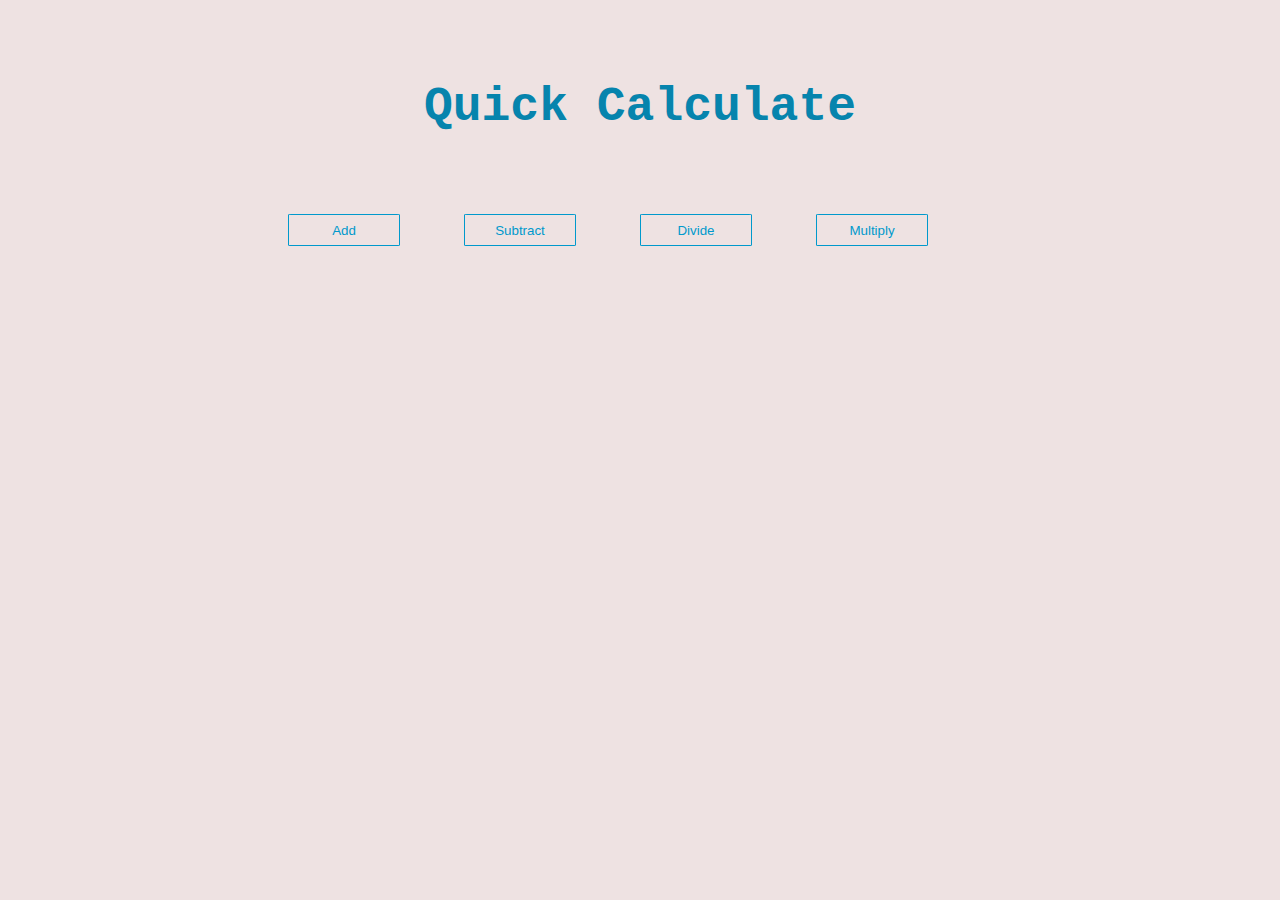
==== calc.html @ 830b6e18 "calc.html implemented" ====
<!DOCTYPE html>
<html lang="en">
  <head>
    <meta charset="UTF-8" />
    <meta name="viewport" content="width=device-width, initial-scale=1.0" />
    <title>JS file</title>
    <style>
      body {
        background: rgb(238, 226, 226);
      }
      button {
        border: none;
      }
      h1 {
        text-align: center;
        margin: 5rem auto;
        color: #0684ad;
        font-size: 48px;
        font-family: "Courier New", Courier, monospace;
      }
      .container {
        margin: 2rem auto;
        display: flex;
        align-content: center;
        justify-content: center;
      }
      .btn {
        padding: 0.2rem 0.5rem;
        border-radius: 3%;
        margin-right: 4rem;
        width: 7rem;
        height: 2rem;
        color: #0099cc;
        background-color: transparent;
        border: 1px solid #0099cc;
      }
      .btn:hover {
        background-color: #0099cc;
        border: none;
        color: white;
      }
    </style>
  </head>
  <body>
    <h1>Quick Calculate</h1>
    <div class="container">
      <button class="btn" onclick="add()">Add</button>
      <button class="btn" onclick="subtract()">Subtract</button>
      <button class="btn" onclick="divide()">Divide</button>
      <button class="btn" onclick="multiply()">Multiply</button>
    </div>
    <script>
      var firstNumber = null;
      var secondNumber = null;
      var num1 = null;
      var num2 = null;
      const promptUser = (text) => {
        value = Number(prompt(`please enter the ${text} number:`));
        return value;
        // if (value === null) {

        // }
      };

      // check user input
      const checkNum1 = () => {
        do {
          num1 = promptUser("first");
        } while (num1 == isNaN() || num1 == "");
        return (firstNumber = num1);
      };
      const checkNum2 = () => {
        do {
          num2 = promptUser("second");
        } while (num2 == isNaN(0, 9) || num2 == "");
        return (secondNumber = num2);
      };

      const checkNum = () => {
        /**
         * This function performs a check and returns the users' numbers
         */
        checkNum1();
        checkNum2();
      };

      // perform calculation using operand
      /**
       * This function performs a calculation using
       * the numbers and an operand
       */
      const calc = (num1, num2, operator) => {
        // run calc.
        var value = null;
        if (operator == "+") {
          value = num1 + num2;
        } else if (operator == "-") {
          value = num1 - num2;
        } else if (operator == "/") {
          value = num1 / num2;
        } else if (operator == "*") {
          value = num1 * num2;
        }
        let ans = `${num1} ${operator} ${num2} = ${value}`;
        alert(ans);
      };

      // addition
      const add = () => {
        checkNum();
        calc(firstNumber, secondNumber, "+");
      };
      // multiply
      const multiply = () => {
        checkNum();
        calc(firstNumber, secondNumber, "*");
      };
      // subtract
      const subtract = () => {
        checkNum();
        calc(firstNumber, secondNumber, "-");
      };
      // divide
      const divide = () => {
        checkNum();
        calc(firstNumber, secondNumber, "/");
      };
    </script>
  </body>
</html>
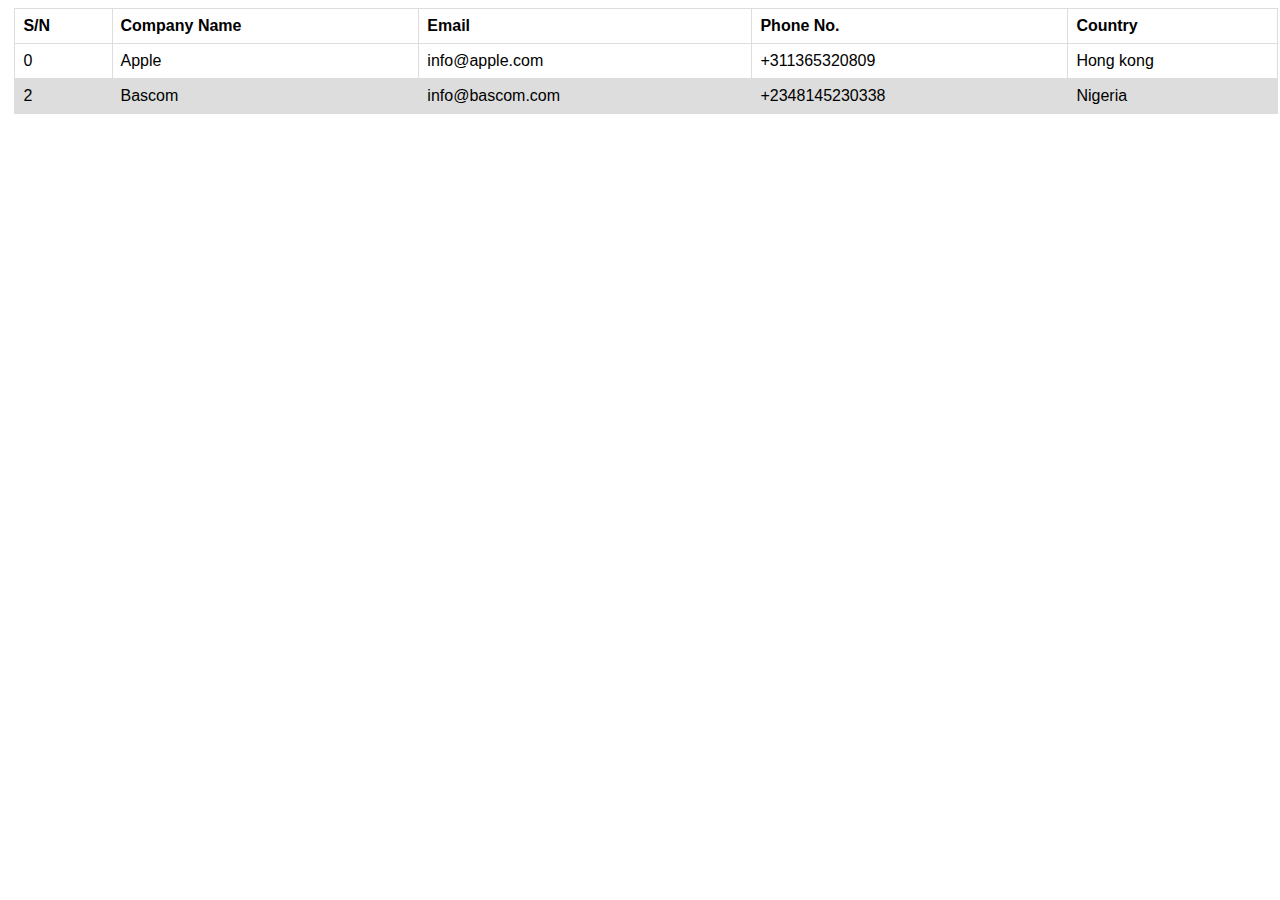
==== commit 73af38dc: "additional input" ====
--- a/calc.html
+++ b/calc.html
@@ -1,130 +1,97 @@
 <!DOCTYPE html>
 <html lang="en">
-  <head>
-    <meta charset="UTF-8" />
-    <meta name="viewport" content="width=device-width, initial-scale=1.0" />
-    <title>JS file</title>
-    <style>
-      body {
-        background: rgb(238, 226, 226);
+
+<head>
+  <meta charset="UTF-8" />
+  <meta name="viewport" content="width=device-width, initial-scale=1.0" />
+  <title>Document</title>
+  <style>
+    table {
+      font-family: Arial, Helvetica, sans-serif;
+      border-collapse: collapse;
+      width: 100%;
+      margin-left: 0.4rem;
+      margin-right: 0.5rem;
+    }
+
+    td,
+    th {
+      border: 1px solid #ddd;
+      text-align: left;
+      padding: 8px;
+    }
+
+    tr:nth-child(even) {
+      background: #ddd;
+    }
+  </style>
+</head>
+
+<body>
+  <div class="container">
+    <table>
+      <thead>
+        <tr>
+          <th>S/N</th>
+          <th>Company Name</th>
+          <th>Email</th>
+          <th>Phone No.</th>
+          <th>Country</th>
+        </tr>
+      </thead>
+      <tbody id="companyInfo"></tbody>
+    </table>
+  </div>
+
+  <script>
+    const company = [{
+        "name": "Google",
+        "email": "info@google.com",
+        "phone": "+164365320809",
+        "location": "Los Angeles"
+      },
+      {
+        "name": "Apple",
+        "email": "info@apple.com",
+        "phone": "+311365320809",
+        "location": "Hong kong"
+      },
+      {
+        "name": "Zoom",
+        "email": "info@zoom.com",
+        "phone": "+16165650809",
+        "location": "USA"
+      },
+      {
+        "name": "Bascom",
+        "email": "info@bascom.com",
+        "phone": "+2348145230338",
+        "location": "Nigeria"
+      },
+      {
+        "name": "Twitter",
+        "email": "info@tweet.com",
+        "phone": "+1646535414384",
+        "location": "Los Angeles"
       }
-      button {
-        border: none;
-      }
-      h1 {
-        text-align: center;
-        margin: 5rem auto;
-        color: #0684ad;
-        font-size: 48px;
-        font-family: "Courier New", Courier, monospace;
-      }
-      .container {
-        margin: 2rem auto;
-        display: flex;
-        align-content: center;
-        justify-content: center;
-      }
-      .btn {
-        padding: 0.2rem 0.5rem;
-        border-radius: 3%;
-        margin-right: 4rem;
-        width: 7rem;
-        height: 2rem;
-        color: #0099cc;
-        background-color: transparent;
-        border: 1px solid #0099cc;
-      }
-      .btn:hover {
-        background-color: #0099cc;
-        border: none;
-        color: white;
-      }
-    </style>
-  </head>
-  <body>
-    <h1>Quick Calculate</h1>
-    <div class="container">
-      <button class="btn" onclick="add()">Add</button>
-      <button class="btn" onclick="subtract()">Subtract</button>
-      <button class="btn" onclick="divide()">Divide</button>
-      <button class="btn" onclick="multiply()">Multiply</button>
-    </div>
-    <script>
-      var firstNumber = null;
-      var secondNumber = null;
-      var num1 = null;
-      var num2 = null;
-      const promptUser = (text) => {
-        value = Number(prompt(`please enter the ${text} number:`));
-        return value;
-        // if (value === null) {
+    ];
 
-        // }
-      };
+    var tableContent = document.getElementById("companyInfo");
+    var companyTableContent = "";
 
-      // check user input
-      const checkNum1 = () => {
-        do {
-          num1 = promptUser("first");
-        } while (num1 == isNaN() || num1 == "");
-        return (firstNumber = num1);
-      };
-      const checkNum2 = () => {
-        do {
-          num2 = promptUser("second");
-        } while (num2 == isNaN(0, 9) || num2 == "");
-        return (secondNumber = num2);
-      };
+    for (let i = 0; i <= company.length; i++) {
+      companyTableContent += `
+                <tr>
+                    <td>${i++}</td>
+                    <td>${company[i].name}</td>
+                    <td>${company[i].email}</td>
+                    <td>${company[i].phone}</td>
+                    <td>${company[i].location}</td>
+                </tr>
+            `;
+      tableContent.innerHTML = companyTableContent;
+    }
+  </script>
+</body>
 
-      const checkNum = () => {
-        /**
-         * This function performs a check and returns the users' numbers
-         */
-        checkNum1();
-        checkNum2();
-      };
-
-      // perform calculation using operand
-      /**
-       * This function performs a calculation using
-       * the numbers and an operand
-       */
-      const calc = (num1, num2, operator) => {
-        // run calc.
-        var value = null;
-        if (operator == "+") {
-          value = num1 + num2;
-        } else if (operator == "-") {
-          value = num1 - num2;
-        } else if (operator == "/") {
-          value = num1 / num2;
-        } else if (operator == "*") {
-          value = num1 * num2;
-        }
-        let ans = `${num1} ${operator} ${num2} = ${value}`;
-        alert(ans);
-      };
-
-      // addition
-      const add = () => {
-        checkNum();
-        calc(firstNumber, secondNumber, "+");
-      };
-      // multiply
-      const multiply = () => {
-        checkNum();
-        calc(firstNumber, secondNumber, "*");
-      };
-      // subtract
-      const subtract = () => {
-        checkNum();
-        calc(firstNumber, secondNumber, "-");
-      };
-      // divide
-      const divide = () => {
-        checkNum();
-        calc(firstNumber, secondNumber, "/");
-      };
-    </script>
-  </body>
-</html>
+</html>